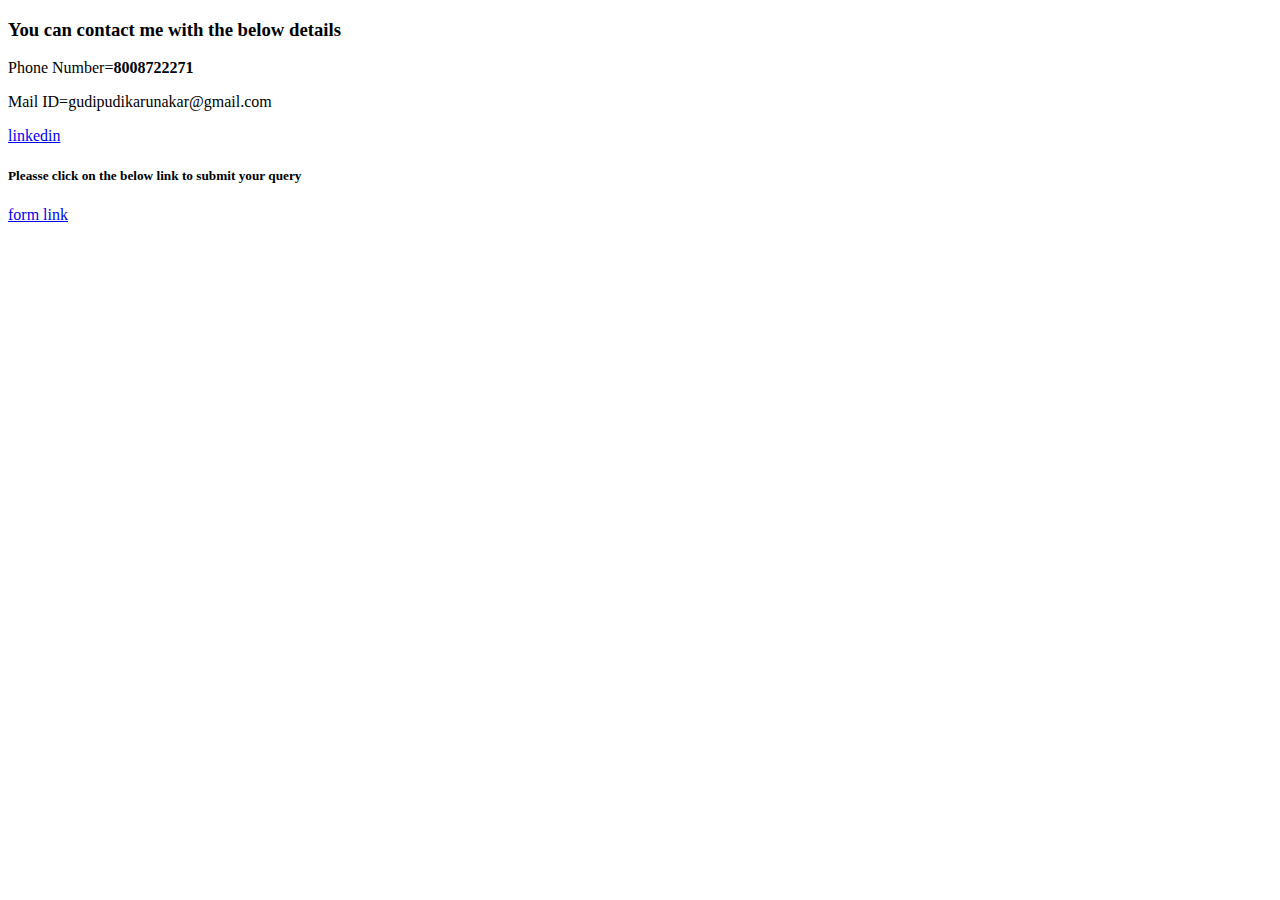
==== contact-details.html @ 9409dc20 "Add files via upload" ====
<!DOCTYPE html>
<html lang="en" dir="ltr">
  <head>
    <meta charset="utf-8">
    <title></title>
    <link rel="stylesheet"  href="css\styles.css">
  </head>
  <body>
    <h3 class="Description">You can contact me with the below details</h3>
    <p  class="para">Phone Number=<strong>8008722271</strong></p>

    <p class="para">Mail ID=gudipudikarunakar@gmail.com </p>
    <p class="para"><a href="https://www.linkedin.com/in/karunakargudipudi">linkedin</a></p>
    <h5 class="Description">Pleasse click on the below link to submit your query</h5>
<p class="para"><a  href="form.html">form link</a></p>


  </body>
</html>
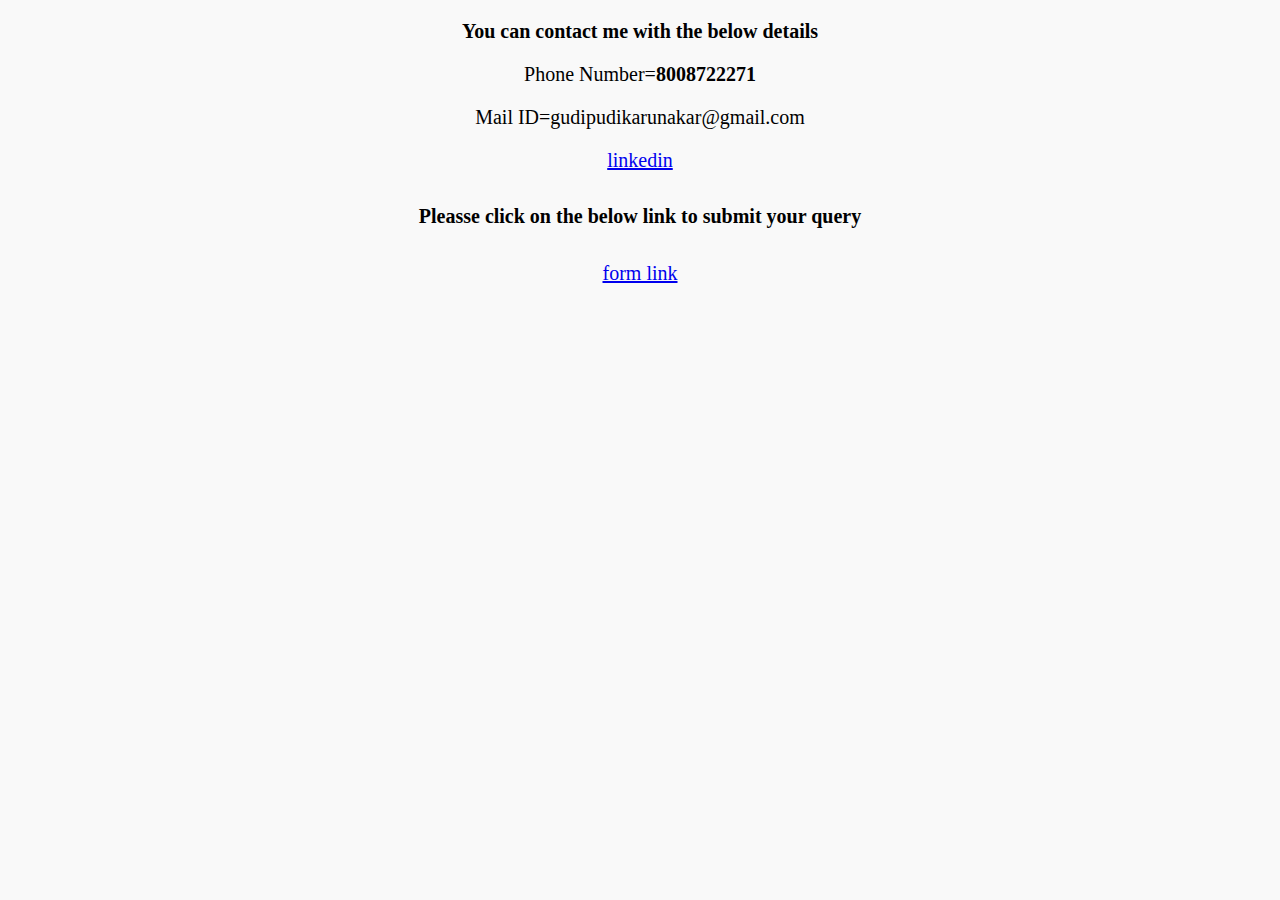
==== commit 273af670: "Update contact-details.html" ====
--- a/contact-details.html
+++ b/contact-details.html
@@ -3,7 +3,7 @@
   <head>
     <meta charset="utf-8">
     <title></title>
-    <link rel="stylesheet"  href="css\styles.css">
+    <link rel="stylesheet"  href="styles.css">
   </head>
   <body>
     <h3 class="Description">You can contact me with the below details</h3>
--- a/styles.css
+++ b/styles.css
@@ -0,0 +1,60 @@
+.line
+{
+  border-top-style: dashed;
+  color: black;
+  width: 50%;
+
+}
+  .Description
+  {
+    text-align: center;
+    font-size: 20px;
+
+  }
+  img{
+    height: 150px;
+
+  }
+  .image {
+    display:block;
+    margin-left: auto;
+    margin-right: auto;
+    height: 150px;
+  }
+
+  body
+  {
+    background-color: #F9F9F9;
+  }
+  h1
+  {
+    color: #66BFBF;
+  }
+  .CV
+  {
+    color: #78DEC7;
+    text-align:center;
+
+    font-size: 20px;
+  }
+  .name
+  {
+    color: #5F939A;
+    text-align: center;
+    font-style: oblique;
+  }
+.table
+{  border: 3px  solid black;
+  margin-left: auto;
+  margin-right: auto;
+
+}
+.para
+{
+  text-align: center;
+  font-size: 20px;
+}
+.form
+{
+  text-align: center;
+}
